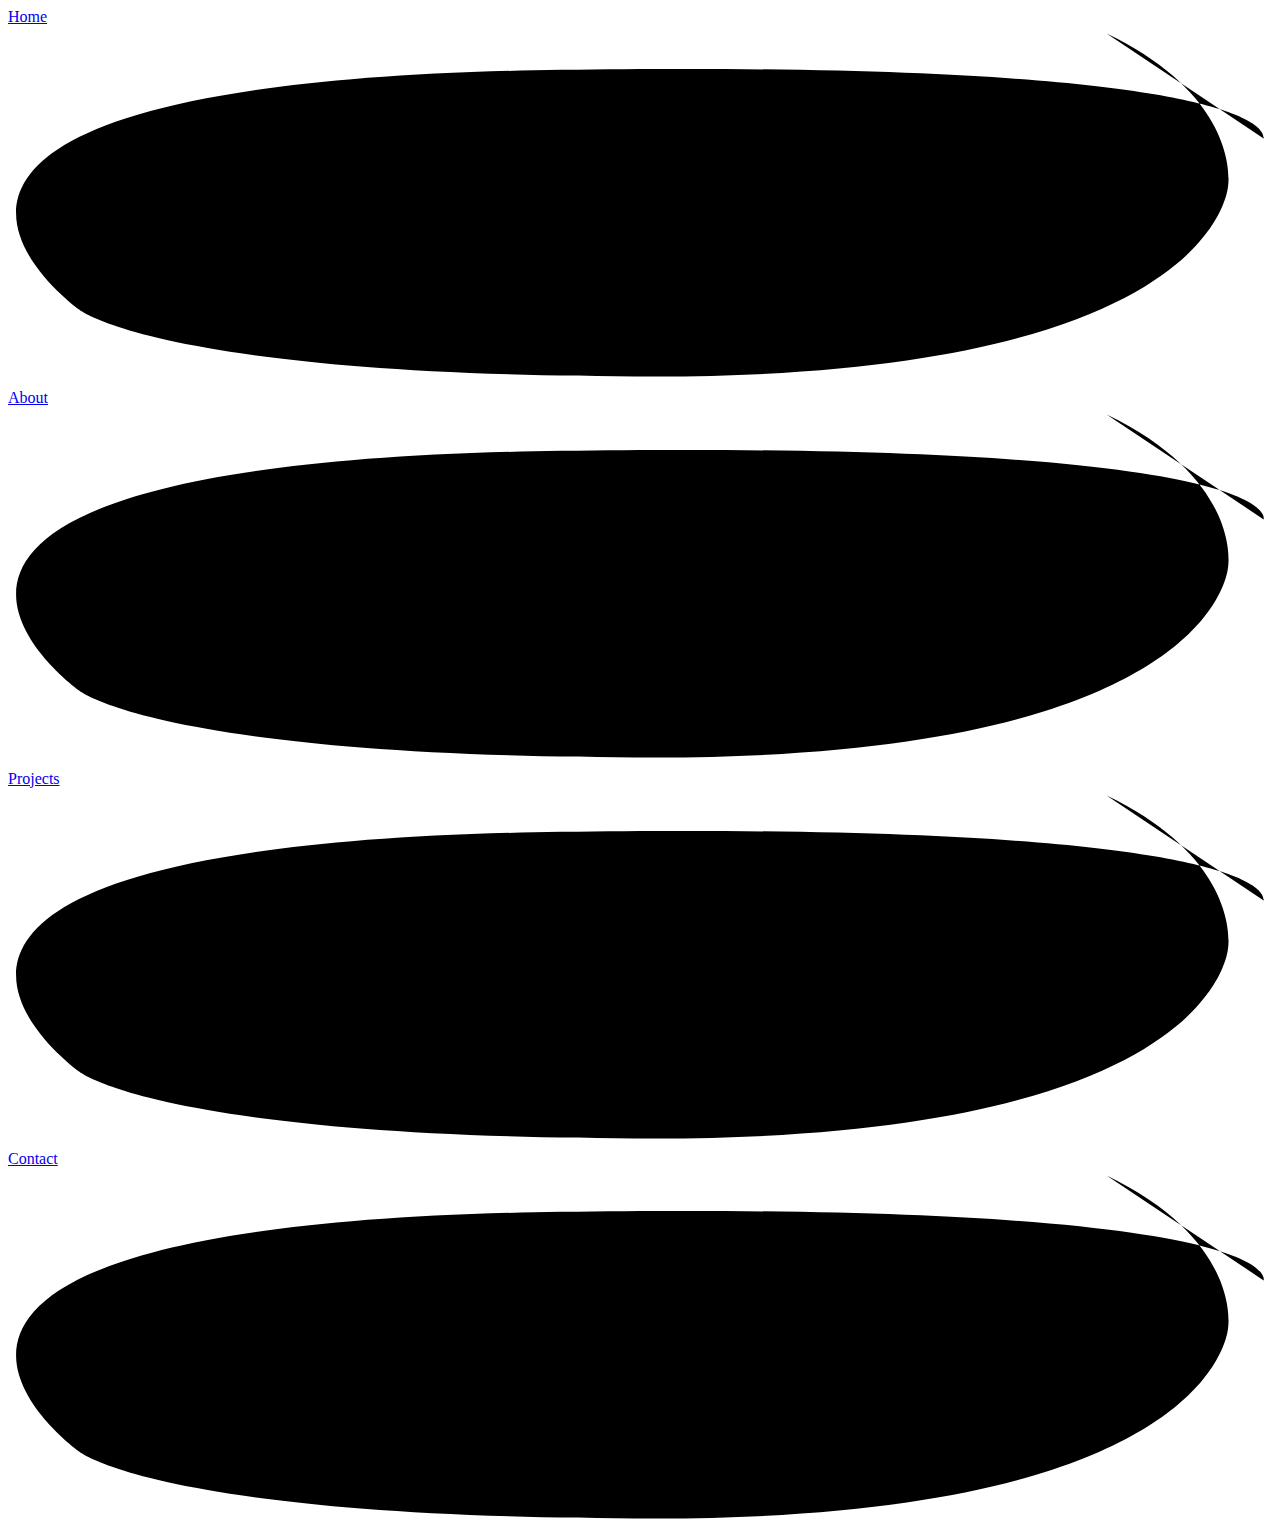
==== leftpanel.html @ 23e3405c "Create leftpanel.html" ====
<!DOCTYPE html>
<html>
<div class="menu">
  <a href="#" class="menu__link menu__link--active">
    Home
    <svg version="1.1" xmlns="http://www.w3.org/2000/svg" xmlns:xlink="http://www.w3.org/1999/xlink" x="0px" y="0px" viewBox="0 0 152.9 43.4" style="enable-background:new 0 0 152.9 43.4;" xml:space="preserve">
      <path d="M151.9,13.6c0,0,3.3-9.5-85-8.3c-97,1.3-58.3,29-58.3,29s9.7,8.1,69.7,8.1c68.3,0,69.3-23.1,69.3-23.1 s1.7-10.5-14.7-18.4"/>
    </svg>
  </a><br>
  <a href="#" class="menu__link">
    About
    <svg version="1.1" xmlns="http://www.w3.org/2000/svg" xmlns:xlink="http://www.w3.org/1999/xlink" x="0px" y="0px" viewBox="0 0 152.9 43.4" style="enable-background:new 0 0 152.9 43.4;" xml:space="preserve">
      <path d="M151.9,13.6c0,0,3.3-9.5-85-8.3c-97,1.3-58.3,29-58.3,29s9.7,8.1,69.7,8.1c68.3,0,69.3-23.1,69.3-23.1 s1.7-10.5-14.7-18.4"/>
    </svg>
  </a><br>
  <a href="#" class="menu__link">
    Projects
    <svg version="1.1" xmlns="http://www.w3.org/2000/svg" xmlns:xlink="http://www.w3.org/1999/xlink" x="0px" y="0px" viewBox="0 0 152.9 43.4" style="enable-background:new 0 0 152.9 43.4;" xml:space="preserve">
      <path d="M151.9,13.6c0,0,3.3-9.5-85-8.3c-97,1.3-58.3,29-58.3,29s9.7,8.1,69.7,8.1c68.3,0,69.3-23.1,69.3-23.1 s1.7-10.5-14.7-18.4"/>
    </svg>
  </a><br>
  <a href="#" class="menu__link">
    Contact
    <svg version="1.1" xmlns="http://www.w3.org/2000/svg" xmlns:xlink="http://www.w3.org/1999/xlink" x="0px" y="0px" viewBox="0 0 152.9 43.4" style="enable-background:new 0 0 152.9 43.4;" xml:space="preserve">
      <path d="M151.9,13.6c0,0,3.3-9.5-85-8.3c-97,1.3-58.3,29-58.3,29s9.7,8.1,69.7,8.1c68.3,0,69.3-23.1,69.3-23.1 s1.7-10.5-14.7-18.4"/>
    </svg>
  </a>
</div>
</html>
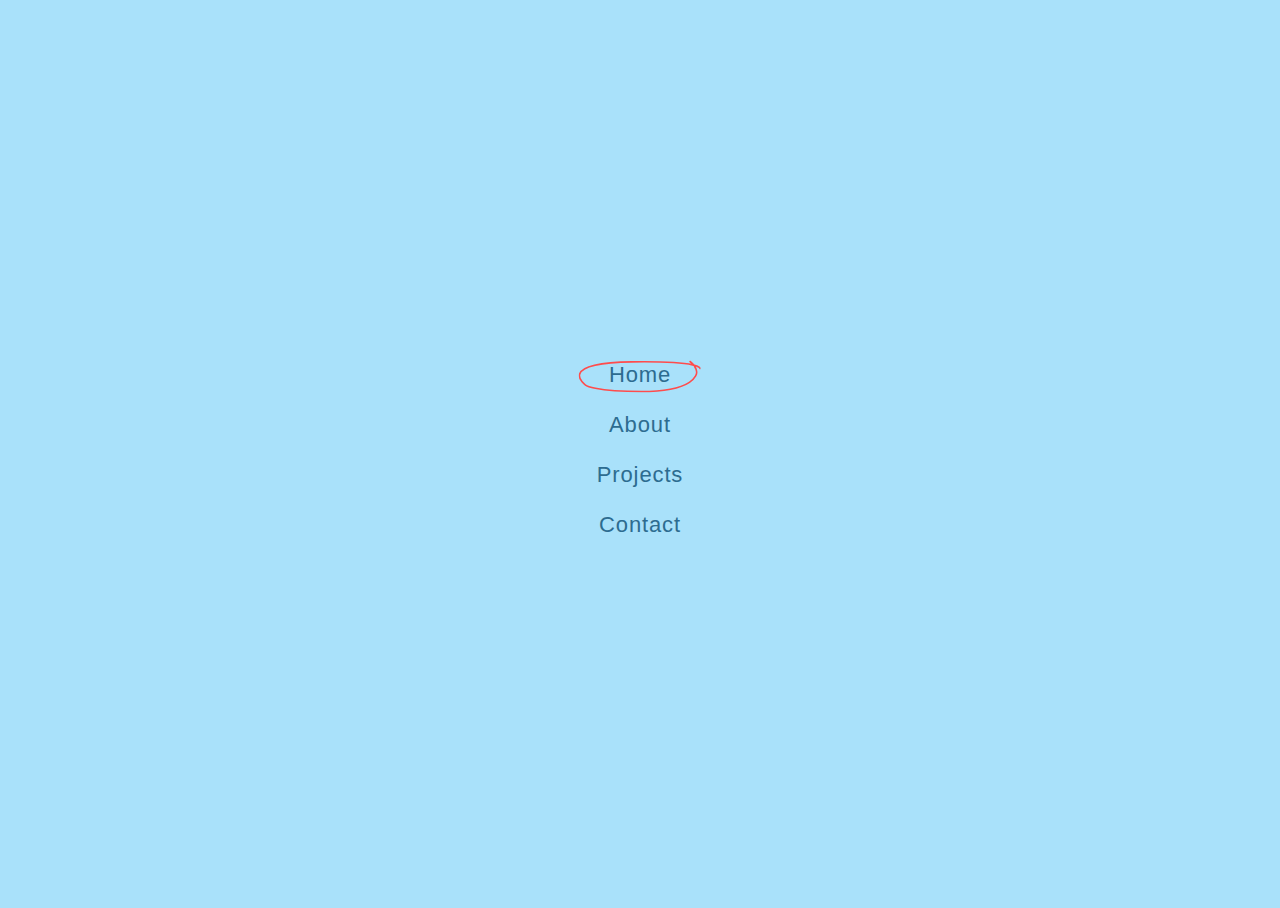
==== commit 5c719870: "Update leftpanel.html" ====
--- a/leftpanel.html
+++ b/leftpanel.html
@@ -1,5 +1,8 @@
 <!DOCTYPE html>
 <html>
+  <head>
+<link rel="stylesheet" href="https://gabrielrvsc.github.io/leftpanel.css">
+</head>
 <div class="menu">
   <a href="#" class="menu__link menu__link--active">
     Home
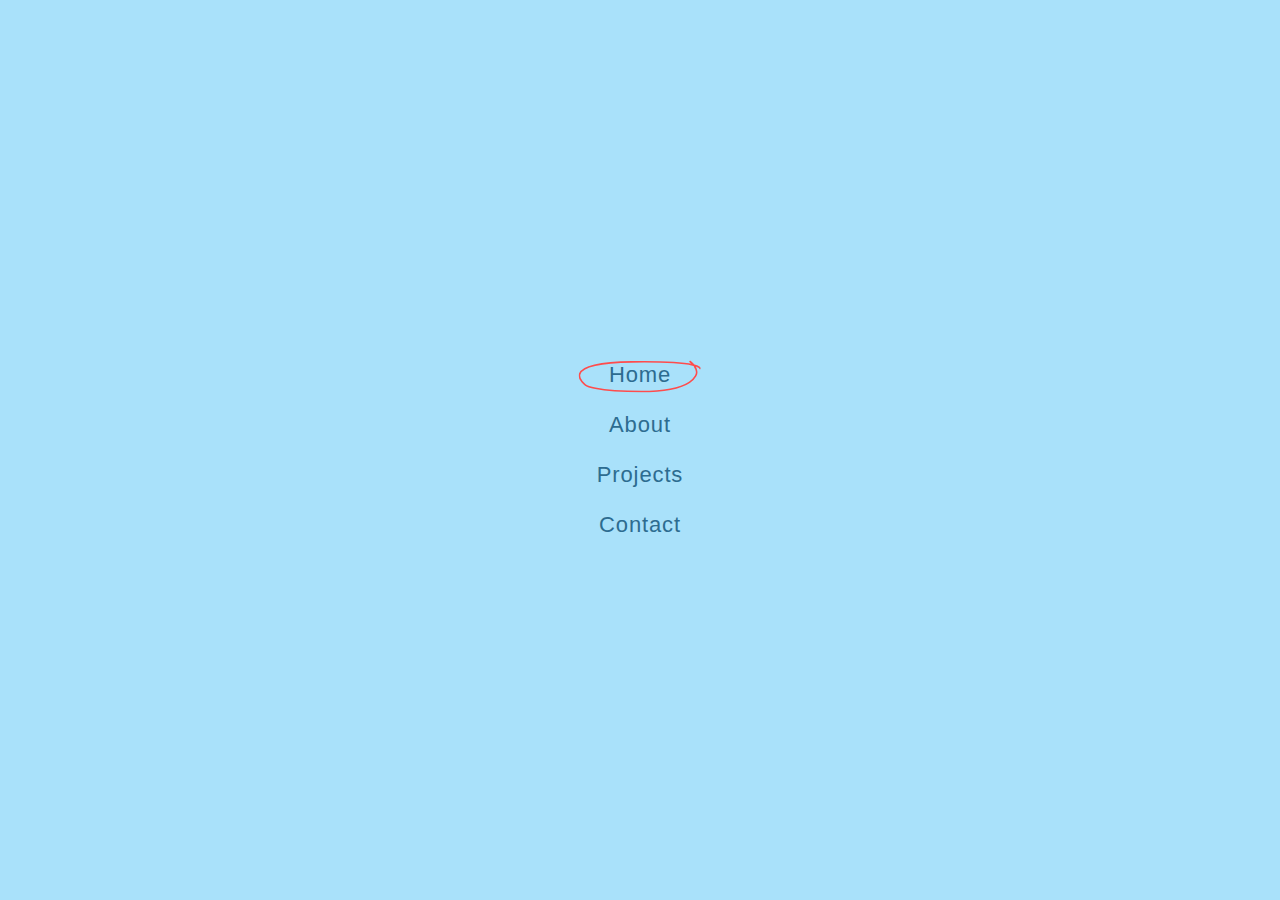
==== commit ed782cf7: "Update leftpanel.html" ====
--- a/leftpanel.html
+++ b/leftpanel.html
@@ -6,13 +6,13 @@
 <div class="menu">
   <a href="#" class="menu__link menu__link--active">
     Home
-    <svg version="1.1" xmlns="http://www.w3.org/2000/svg" xmlns:xlink="http://www.w3.org/1999/xlink" x="0px" y="0px" viewBox="0 0 152.9 43.4" style="enable-background:new 0 0 152.9 43.4;" xml:space="preserve">
+    <svg version="1.1" xmlns="https://insightdataanalysis.shinyapps.io/nowcast/" xmlns:xlink="https://insightdataanalysis.shinyapps.io/nowcast/" x="0px" y="0px" viewBox="0 0 152.9 43.4" style="enable-background:new 0 0 152.9 43.4;" xml:space="preserve">
       <path d="M151.9,13.6c0,0,3.3-9.5-85-8.3c-97,1.3-58.3,29-58.3,29s9.7,8.1,69.7,8.1c68.3,0,69.3-23.1,69.3-23.1 s1.7-10.5-14.7-18.4"/>
     </svg>
   </a><br>
   <a href="#" class="menu__link">
     About
-    <svg version="1.1" xmlns="http://www.w3.org/2000/svg" xmlns:xlink="http://www.w3.org/1999/xlink" x="0px" y="0px" viewBox="0 0 152.9 43.4" style="enable-background:new 0 0 152.9 43.4;" xml:space="preserve">
+    <svg version="1.1" xmlns="https://insightdataanalysis.shinyapps.io/covidforecast/" xmlns:xlink="https://insightdataanalysis.shinyapps.io/covidforecast/" x="0px" y="0px" viewBox="0 0 152.9 43.4" style="enable-background:new 0 0 152.9 43.4;" xml:space="preserve">
       <path d="M151.9,13.6c0,0,3.3-9.5-85-8.3c-97,1.3-58.3,29-58.3,29s9.7,8.1,69.7,8.1c68.3,0,69.3-23.1,69.3-23.1 s1.7-10.5-14.7-18.4"/>
     </svg>
   </a><br>
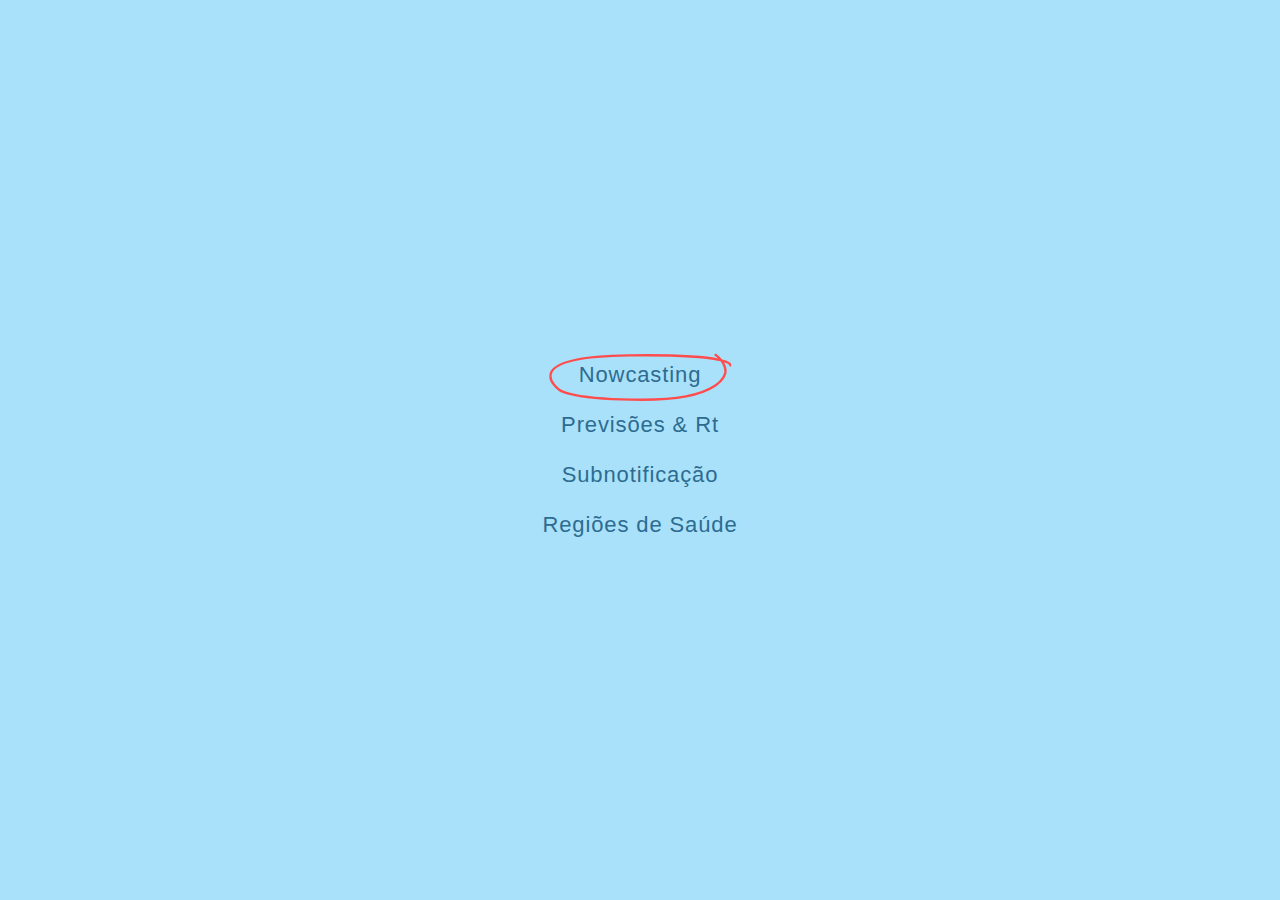
==== commit 5308f867: "Update leftpanel.html" ====
--- a/leftpanel.html
+++ b/leftpanel.html
@@ -4,26 +4,26 @@
 <link rel="stylesheet" href="https://gabrielrvsc.github.io/leftpanel.css">
 </head>
 <div class="menu">
-  <a href="#" class="menu__link menu__link--active">
-    Home
-    <svg version="1.1" xmlns="https://insightdataanalysis.shinyapps.io/nowcast/" xmlns:xlink="https://insightdataanalysis.shinyapps.io/nowcast/" x="0px" y="0px" viewBox="0 0 152.9 43.4" style="enable-background:new 0 0 152.9 43.4;" xml:space="preserve">
-      <path d="M151.9,13.6c0,0,3.3-9.5-85-8.3c-97,1.3-58.3,29-58.3,29s9.7,8.1,69.7,8.1c68.3,0,69.3-23.1,69.3-23.1 s1.7-10.5-14.7-18.4"/>
-    </svg>
-  </a><br>
-  <a href="#" class="menu__link">
-    About
-    <svg version="1.1" xmlns="https://insightdataanalysis.shinyapps.io/covidforecast/" xmlns:xlink="https://insightdataanalysis.shinyapps.io/covidforecast/" x="0px" y="0px" viewBox="0 0 152.9 43.4" style="enable-background:new 0 0 152.9 43.4;" xml:space="preserve">
-      <path d="M151.9,13.6c0,0,3.3-9.5-85-8.3c-97,1.3-58.3,29-58.3,29s9.7,8.1,69.7,8.1c68.3,0,69.3-23.1,69.3-23.1 s1.7-10.5-14.7-18.4"/>
-    </svg>
-  </a><br>
-  <a href="#" class="menu__link">
-    Projects
+  <a href="https://insightdataanalysis.shinyapps.io/nowcast/" class="menu__link menu__link--active",target = "center">
+    Nowcasting
     <svg version="1.1" xmlns="http://www.w3.org/2000/svg" xmlns:xlink="http://www.w3.org/1999/xlink" x="0px" y="0px" viewBox="0 0 152.9 43.4" style="enable-background:new 0 0 152.9 43.4;" xml:space="preserve">
       <path d="M151.9,13.6c0,0,3.3-9.5-85-8.3c-97,1.3-58.3,29-58.3,29s9.7,8.1,69.7,8.1c68.3,0,69.3-23.1,69.3-23.1 s1.7-10.5-14.7-18.4"/>
     </svg>
   </a><br>
-  <a href="#" class="menu__link">
-    Contact
+  <a href="https://insightdataanalysis.shinyapps.io/covidforecast/" class="menu__link",target = "center">
+    Previsões & Rt
+    <svg version="1.1" xmlns="http://www.w3.org/2000/svg" xmlns:xlink="http://www.w3.org/1999/xlink" x="0px" y="0px" viewBox="0 0 152.9 43.4" style="enable-background:new 0 0 152.9 43.4;" xml:space="preserve">
+      <path d="M151.9,13.6c0,0,3.3-9.5-85-8.3c-97,1.3-58.3,29-58.3,29s9.7,8.1,69.7,8.1c68.3,0,69.3-23.1,69.3-23.1 s1.7-10.5-14.7-18.4"/>
+    </svg>
+  </a><br>
+  <a href="https://insightdataanalysis.shinyapps.io/reportacao/" class="menu__link",target = "center">
+    Subnotificação
+    <svg version="1.1" xmlns="http://www.w3.org/2000/svg" xmlns:xlink="http://www.w3.org/1999/xlink" x="0px" y="0px" viewBox="0 0 152.9 43.4" style="enable-background:new 0 0 152.9 43.4;" xml:space="preserve">
+      <path d="M151.9,13.6c0,0,3.3-9.5-85-8.3c-97,1.3-58.3,29-58.3,29s9.7,8.1,69.7,8.1c68.3,0,69.3-23.1,69.3-23.1 s1.7-10.5-14.7-18.4"/>
+    </svg>
+  </a><br>
+  <a href="https://insightdataanalysis.shinyapps.io/Rt_RS/" class="menu__link",target = "center">
+    Regiões de Saúde
     <svg version="1.1" xmlns="http://www.w3.org/2000/svg" xmlns:xlink="http://www.w3.org/1999/xlink" x="0px" y="0px" viewBox="0 0 152.9 43.4" style="enable-background:new 0 0 152.9 43.4;" xml:space="preserve">
       <path d="M151.9,13.6c0,0,3.3-9.5-85-8.3c-97,1.3-58.3,29-58.3,29s9.7,8.1,69.7,8.1c68.3,0,69.3-23.1,69.3-23.1 s1.7-10.5-14.7-18.4"/>
     </svg>
